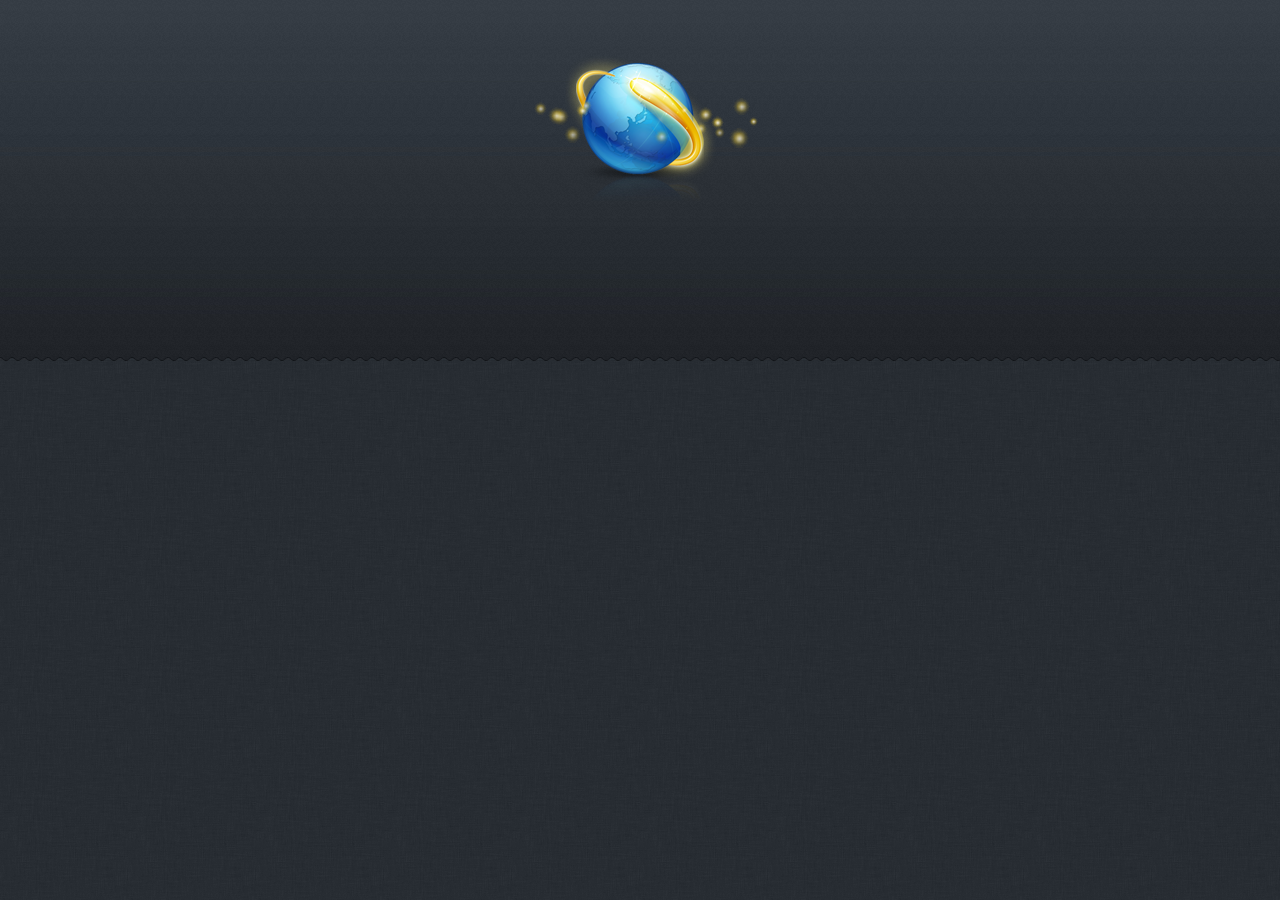
==== demo/QQBrowser/index.htm @ b0796680 "QQBrowser" ====
<!DOCTYPE html>
<!-- saved from url=(0050)http://hongru.github.com/test/qqbrowser/index.html -->
<html><head><meta http-equiv="Content-Type" content="text/html; charset=UTF-8"><meta charset="utf-8">

<style>
html,body {
    margin: 0;
    padding: 0;
}
body { background:#333 url(bg.jpg); }
.header {
	height: 361px;
	background: #333 url(topbg.jpg) repeat-x;
	position: relative;
}
.logo, .star {
    position: absolute;
}
.logo {
    width: 151px;
    height: 145px;
    left: 50%;
    top: 50%;
	background: url(logo.png) no-repeat;
    margin-left: -75px;
    margin-top: -125px;
    z-index: 500;
}
.star {
    left: 50%;
    top: 50%;
	margin-top: -53px;

    font-size: 0;
    overflow: hidden;

}
</style>

</head><body><div id="header" class="header">
	<div class="logo"></div>
<img src="13.png" class="star" style="margin-left: -75.92548561876116px; margin-top: -54.74258951720372px; z-index: 515; opacity: 0.6526146993972357; " width="17"><img src="13.png" class="star" style="margin-left: -48.64180845337644px; margin-top: -55.36367410663685px; z-index: 485; opacity: 0.6479276461945844; " width="12"><img src="13.png" class="star" style="margin-left: -1.960005413757103px; margin-top: -50.66815620380606px; z-index: 480; opacity: 0.7714067706558856; " width="9"><img src="13.png" class="star" style="margin-left: 54.08719040832755px; margin-top: -58.58590919144023px; z-index: 488; opacity: 0.7425633895397189; " width="13"><img src="13.png" class="star" style="margin-left: 89.40714199045699px; margin-top: -52.95938622408772px; z-index: 517; opacity: 0.8260525294207036; " width="20"><img src="13.png" class="star" style="margin-left: 92.58598408444597px; margin-top: -82.06682563421992px; z-index: 487; opacity: 0.771913704085164; " width="17"><img src="13.png" class="star" style="margin-left: 57.5735141687973px; margin-top: -73.53900404585592px; z-index: 496; opacity: 0.8547291778959334; " width="15"><img src="13.png" class="star" style="margin-left: -0.254257658144479px; margin-top: -85.20818456851991px; z-index: 484; opacity: 0.8018410058878365; " width="13"><img src="13.png" class="star" style="margin-left: -63.78856102279262px; margin-top: -76.82688036962999px; z-index: 506; opacity: 0.9459321157727393; " width="13"><img src="13.png" class="star" style="margin-left: -106.43100042469348px; margin-top: -78.59728517479468px; z-index: 508; opacity: 0.6877487321058287; " width="13"></div>

<script>
var $ = $ || {};
window.requestAnimFrame = (function() {
  				return window.requestAnimationFrame ||
    			window.webkitRequestAnimationFrame ||
     			window.mozRequestAnimationFrame ||
     			window.oRequestAnimationFrame ||
     			window.msRequestAnimationFrame ||
     			function(/* function FrameRequestCallback */ callback, /* DOMElement Element */ element) {
       				window.setTimeout(callback, 1000/60);
     			};
			})();
            
$.Class = function () {
    var context = this,
    old = context.Class,
    f = 'function',
    fnTest = /xyz/.test(function() {
        xyz
    }) ? /\bsupr\b/: /.*/,
    proto = 'prototype';
 
    function Class(o) {
        return extend.call(isFn(o) ? o: function() {},
        o, 1)
    }
 
    function isFn(o) {
        return typeof o === f
    }
 
    function wrap(k, fn, supr) {
        return function() {
            var tmp = this.supr
            this.supr = supr[proto][k]
            var ret = fn.apply(this, arguments)
            this.supr = tmp
            return ret
        }
    }
 
    function process(what, o, supr) {
        for (var k in o) {
            if (o.hasOwnProperty(k)) {
                what[k] = isFn(o[k]) && isFn(supr[proto][k]) && fnTest.test(o[k]) ? wrap(k, o[k], supr) : o[k]
            }
        }
    }
 
    function extend(o, fromSub) {
        // must redefine noop each time so it doesn't inherit from previous arbitrary classes
        function noop() {}
        noop[proto] = this[proto]
        var supr = this,
        prototype = new noop(),
        isFunction = isFn(o),
        _constructor = isFunction ? o: this,
        _methods = isFunction ? {}: o
        function fn() {
            if (this.initialize) this.initialize.apply(this, arguments)
            else {
                fromSub || isFunction && supr.apply(this, arguments)
                _constructor.apply(this, arguments)
            }
        }
 
        fn.methods = function(o) {
            process(prototype, o, supr)
            fn[proto] = prototype
            return this
        }
 
        fn.methods.call(fn, _methods).prototype.constructor = fn
 
        fn.extend = arguments.callee
        fn[proto].implement = fn.statics = function(o, optFn) {
            o = typeof o == 'string' ? (function() {
                var obj = {}
                obj[o] = optFn
                return obj
            } ()) : o
            process(this, o, supr)
            return this
        }
 
        return fn
    }
    
    return Class;  
}();

$.Loop = $.Class(function (callback, that) {
        var keepUpdating = true,
            lastLoopTime = new Date();
            
        function loop () {
            if (!keepUpdating) { return }
            requestAnimFrame(loop);
            
            var time = new Date(),
                dt = (time - lastLoopTime) / 1000;

            if (dt >= 3) {
                dt = 0.25;
            }
            
            callback.call(that, dt);
            lastLoopTime = time;
        }
        
        // stop
        this.stop = function () {
            keepUpdating = false;
        }
        
        // resume
        this.resume = function () {
            keepUpdating = true;
            lastLoopTime = new Date();
            loop();
        }
        
        loop();
        return this;
    });
 
// namespace
$.NS = function (name, fn) {
    var names = name.split('.'),
        i = -1,
        loopName = window;
    if (names[0] == '') {
        names[0] = '$';
    }
    
    while (names[++ i]) {
        var na = names[i];
        if (loopName[na] ===  undefined) {
            loopName[na] = {};
        }
        loopName = loopName[na];
    }
    !!fn && fn.call(loopName, $);
};

$.extend = $.extend || function (target, source, isOverwrite) {
    if (isOverwrite == undefined) { isOverwrite = true }
    for (var k in source) {
        if (!(k in target) || isOverwrite) {
            target[k] = source[k];
        }
    }
    return target;
}


// Main Func
$.NS('SunSys', function ($) {
    
    // 椭圆 
    // x = a*cos(angle)  0 <= angle < 360
    // y = b*sin(angle)
    var Star = $.Class(function (opt) {
        var defaults = {
			container: document.getElementById('header'),
            longAxis: 200,
            shortAxis: 60,
			paramX: 0,
			paramY: -70,
            longAxisAngle: 20,
            opacity: [0.6, 1],
            radius: [3, 5],
            centerZ: 500,
            speed: 0.01,
            dirY: 1, // 为1 那么 (0-180)deg 在前， 为-1 (180-360)deg在前
            dirX: 1, // 为1 逆时针， -1顺时针
            startAngle: 60 // (0-360) 
        };
        opt = $.extend(defaults, opt || {});
        this.opt = opt;
        
        this.a = this.opt.longAxis/2;
        this.b = this.opt.shortAxis/2;
        this.angle = Math.PI * (this.opt.startAngle/180);
        
        this._x = this.a * Math.cos(this.angle); // 未旋转前的x
        this._y = this.b * Math.sin(this.angle); // 未旋转的y
        // 有角度的实际的xy
        this.x = 0; 
        this.y = 0;
		
		this.oflag = 1;
        
        this.create();
        
    }).methods({
        create: function () {
            var dom = document.createElement('img');
			dom.src = '13.png';
            dom.className = 'star';
			dom.style['opacity'] = (Math.random()*0.7) + 0.3;
			dom.width = Math.round(Math.random()*12) + 8;
            this.opt.container.appendChild(dom);
            this.dom = dom;
        },
        get_x_y: function (ag) {
            if (ag == undefined) {
                ag = this.angle;
            }
            this._x = this.a * Math.cos(ag);
            this._y = this.b * Math.sin(ag);
        }, 
        getxy: function () {
            this.get_x_y();
            var ang = Math.PI * this.opt.longAxisAngle / 180;
            // 倾斜椭圆公式
            this.x = this._x*Math.cos(ang) + this._y*Math.sin(ang);
            this.y = this._x*Math.sin(ang) + this._y*Math.cos(ang);
        },
        update: function (dt) {
            this.angle += this.opt.dirX * this.opt.speed;
            this.render();
        },
        render: function () {
            this.getxy();
            var z = parseInt(this.opt.dirY*this.y + 500);
            var _op = parseFloat(this.dom.style['opacity']) + this.oflag*0.01;
			if (_op > 1 || _op < 0.3) { 
				this.oflag *= -1;
			}
            var op = parseFloat(this.dom.style['opacity']) + this.oflag*0.01;
            var _r = (this.opt.radius[1]-this.opt.radius[0])/2;
            var r = this.opt.radius[0] + _r + (this.opt.dirY*this.y*_r/this.b);
            op = Math.max(0, Math.min(1, op));
            this.dom.style['marginLeft'] = this.x + 'px';
            this.dom.style['marginTop'] = -this.y + this.opt.paramY + 'px';
            this.dom.style['zIndex'] = z;
            this.dom.style['opacity'] = op;
            //this.dom.style['width'] = r + 'px';
            //this.dom.style['height'] = r + 'px';
        }
    });
    
    this.init = function () {
        this.stars = [];
		var ax = 160;
        for (var i = 0; i < 10; i ++) {
            var opt = {
                longAxis: ax + i*7,
                shortAxis: (Math.random()*(40-20) + 20),
                longAxisAngle: (Math.random()*(20)-10),
                opacity: [0.5, 1],
                radius: [3, 5],
                centerZ: 500,
                speed: 0.01,//(Math.random()*(0.01-0.004) + 0.004),
                dirY: (Math.random() > 0.5 ? 1 : -1), // 为1 那么 (0-180)deg 在前， 为-1 (180-360)deg在前
                dirX: 1,//(Math.random() > 0.5 ? 1 : -1), // 为1 逆时针， -1顺时针
                startAngle: i*36 // (0-360) 
            }
            this.stars.push(new Star(opt));
        }

        this.loop = new $.Loop(this.update, this);
    };
    this.update = function (dt) {
        for (var i = 0; i < this.stars.length; i ++) {
            var star = this.stars[i];
            star.update(dt);
        }
        
    }
    
});

onload = function () { SunSys.init() }
</script>
</body></html>
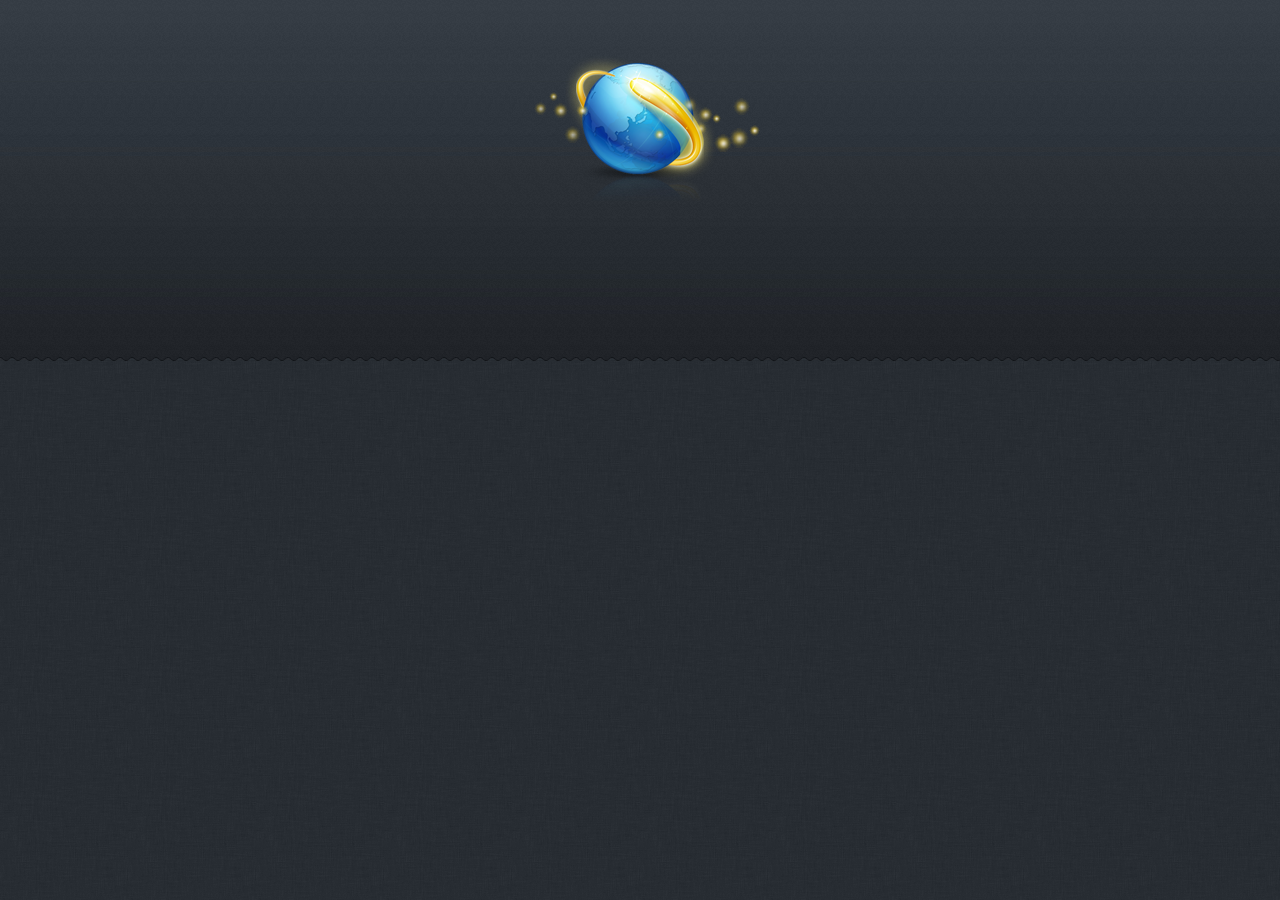
==== commit 7e678882: "网站首页" ====
--- a/demo/QQBrowser/index.htm
+++ b/demo/QQBrowser/index.htm
@@ -1,7 +1,7 @@
 <!DOCTYPE html>
-<!-- saved from url=(0050)http://hongru.github.com/test/qqbrowser/index.html -->
-<html><head><meta http-equiv="Content-Type" content="text/html; charset=UTF-8"><meta charset="utf-8">
-
+<html>
+<head>
+<meta http-equiv="Content-Type" content="text/html; charset=UTF-8"><meta charset="utf-8">
 <style>
 html,body {
     margin: 0;
